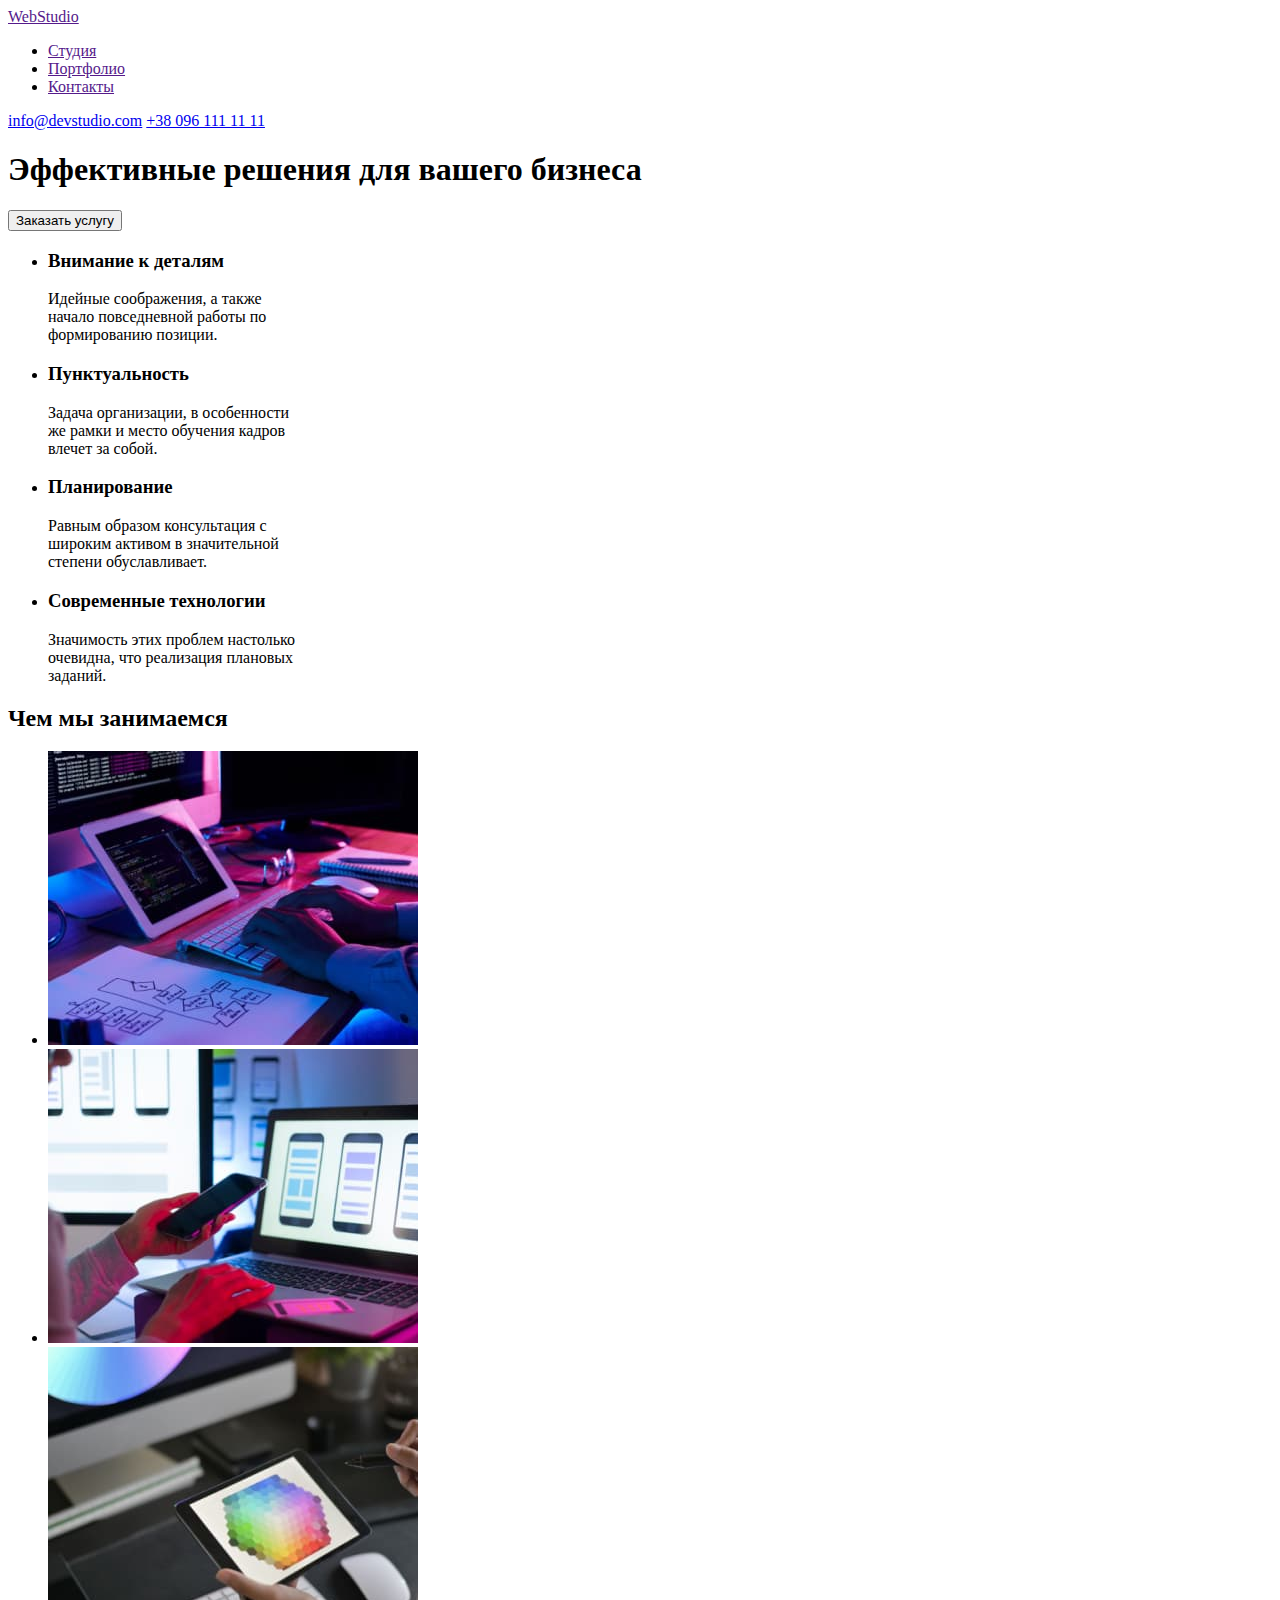
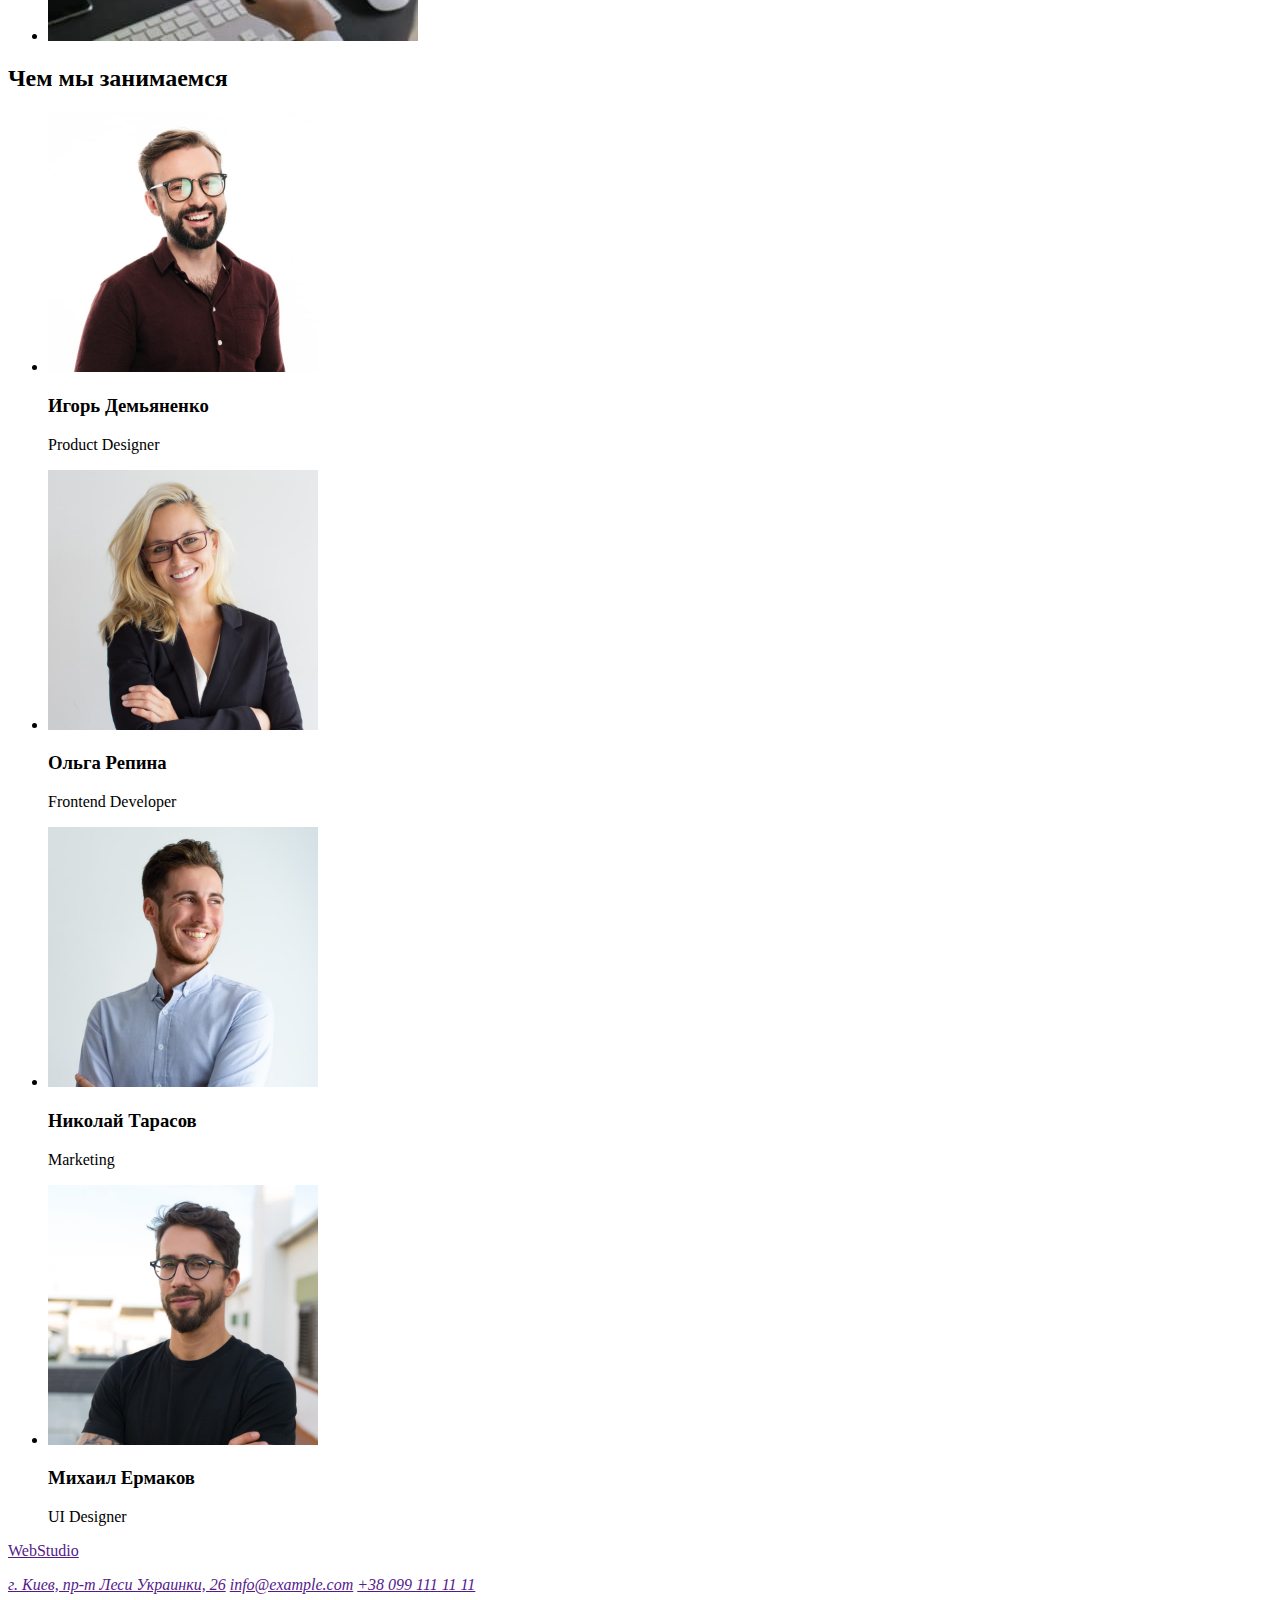
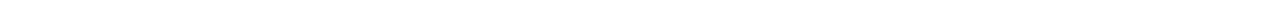
==== index.html @ ad3d78ef "Копіює всі файли із ДЗ №1" ====
<!DOCTYPE html>
<html lang="en">
  <head>
    <meta charset="UTF-8" />
    <meta http-equiv="X-UA-Compatible" content="IE=edge" />
    <meta name="viewport" content="width=device-width, initial-scale=1.0" />
    <title>Document</title>
  </head>
  <body>
    <header>
      <a href="">WebStudio</a>
      <nav>
        <ul>
          <li><a href="">Студия</a></li>
          <li><a href="">Портфолио</a></li>
          <li><a href="">Контакты</a></li>
        </ul>
      </nav>
      <a href="mailto:info@devstudio.com">info@devstudio.com</a>
      <a href="tel:+380961111111">+38 096 111 11 11</a>
    </header>
    <main>
      <section>
        <h1>Эффективные решения для вашего бизнеса</h1>
        <button type="button">Заказать услугу</button>
      </section>
      <section>
        <ul>
          <li>
            <h3>Внимание к деталям</h3>
            <p>
              Идейные соображения, а также <br />
              начало повседневной работы по <br />
              формированию позиции.
            </p>
          </li>
          <li>
            <h3>Пунктуальность</h3>
            <p>
              Задача организации, в особенности <br />
              же рамки и место обучения кадров <br />
              влечет за собой.
            </p>
          </li>
          <li>
            <h3>Планирование</h3>
            <p>
              Равным образом консультация с <br />
              широким активом в значительной <br />степени обуславливает.
            </p>
          </li>
          <li>
            <h3>Современные технологии</h3>
            <p>
              Значимость этих проблем настолько <br />
              очевидна, что реализация плановых <br />
              заданий.
            </p>
          </li>
        </ul>
      </section>
      <section>
        <h2>Чем мы занимаемся</h2>
        <ul>
          <li>
            <img
              src="./images/box1.jpg"
              alt="людина друкує текст на клавіатурі"
              width="370"
              height="294"
            />
          </li>
          <li>
            <img
              src="./images/box2.jpg"
              alt="людина тримає мобільний телефон в руках"
              width="370"
              height="294"
            />
          </li>
          <li>
            <img
              src="./images/box3.jpg"
              alt="людина тримає планшет в руках"
              width="370"
              height="294"
            />
          </li>
        </ul>
      </section>
      <section>
        <h2>Чем мы занимаемся</h2>
        <ul>
          <li>
            <img src="./images/igor_dem.jpg" alt="Фото Игорь Демьяненко" width="270" height="260" />
            <h3>Игорь Демьяненко</h3>
            <p>Product Designer</p>
          </li>
          <li>
            <img src="./images/olga_rep.jpg" alt="Фото Ольга Репина" width="270" height="260" />
            <h3>Ольга Репина</h3>
            <p>Frontend Developer</p>
          </li>
          <li>
            <img src="./images/nik_tar.jpg" alt="Фото Николай Тарасов" width="270" height="260" />
            <h3>Николай Тарасов</h3>
            <p>Marketing</p>
          </li>
          <li>
            <img src="./images/mih_yerm.jpg" alt="Фото Михаил Ермаков" width="270" height="260" />
            <h3>Михаил Ермаков</h3>
            <p>UI Designer</p>
          </li>
        </ul>
      </section>
    </main>
    <footer>
      <a href="">WebStudio</a>
      <address>
        <p>
          <a href="">г. Киев, пр-т Леси Украинки, 26</a>
          <a href="">info@example.com</a>
          <a href="">+38 099 111 11 11</a>
        </p>
      </address>
    </footer>
  </body>
</html>
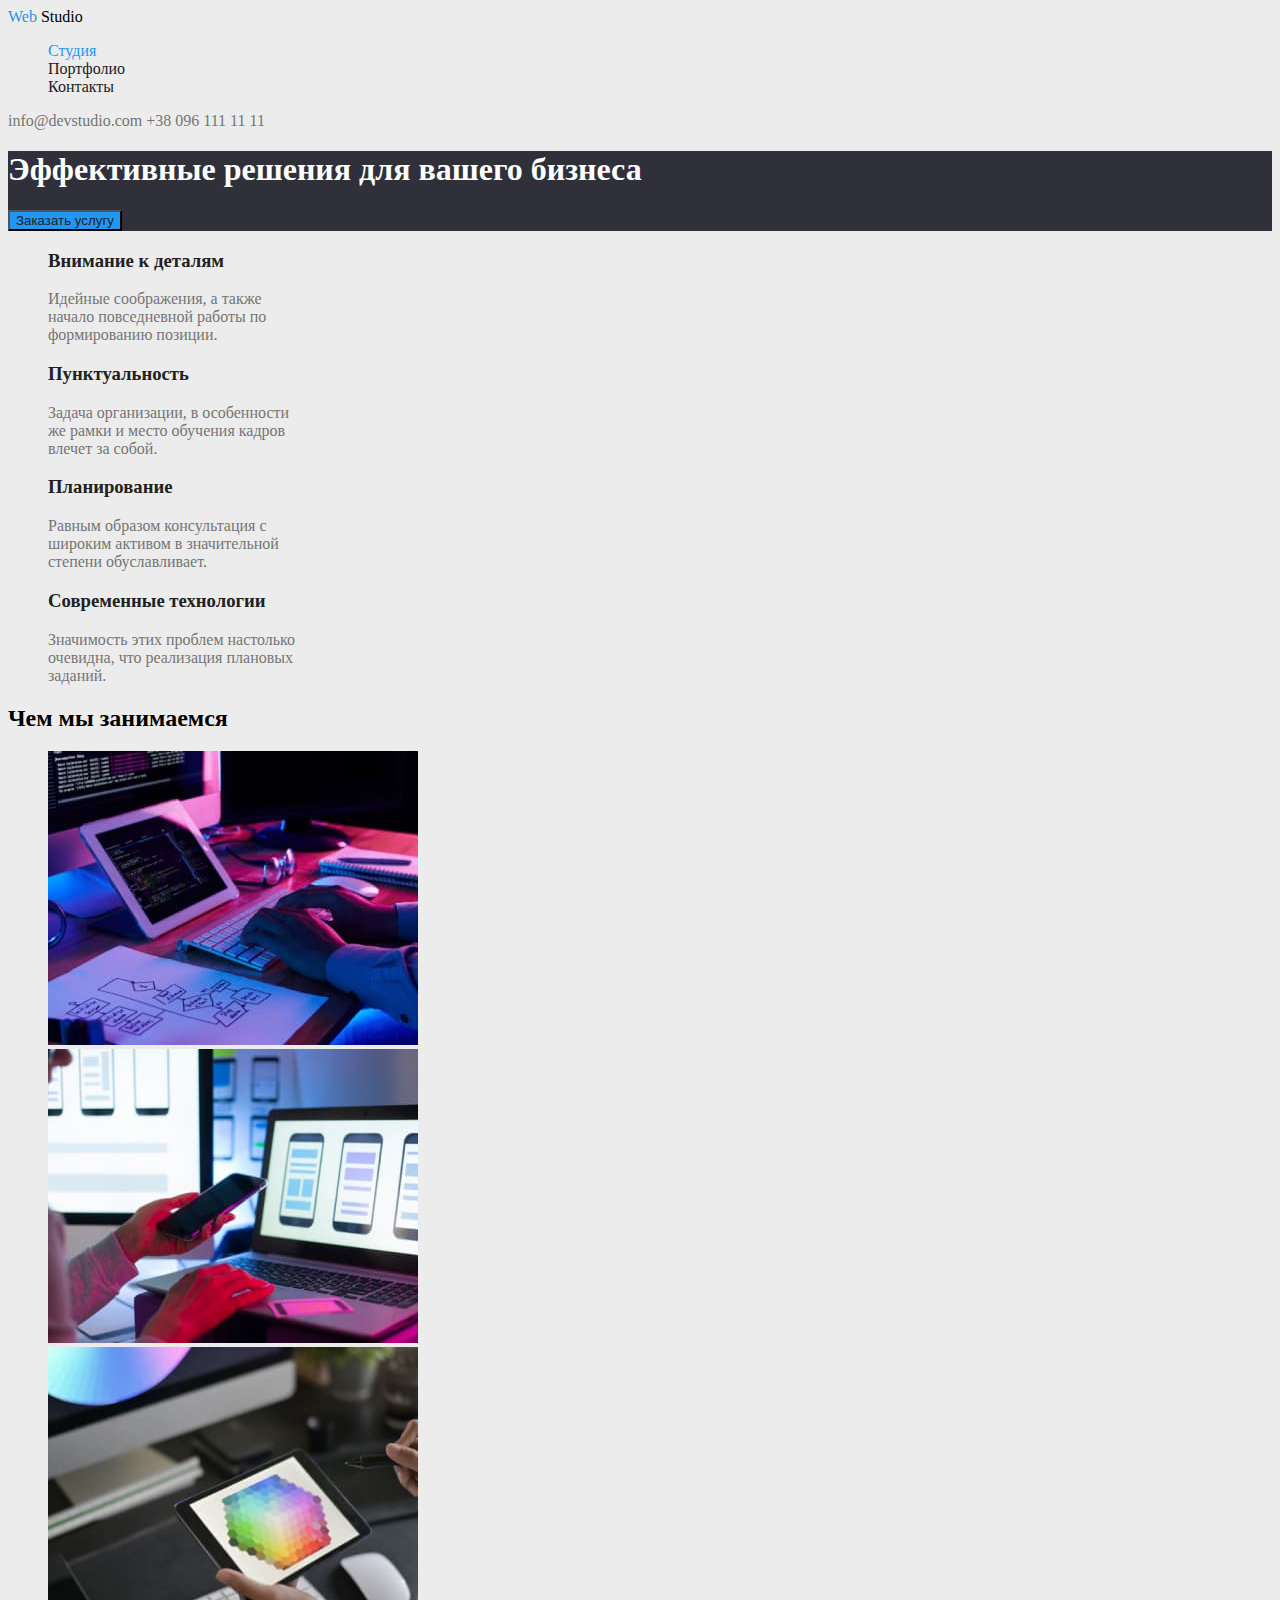
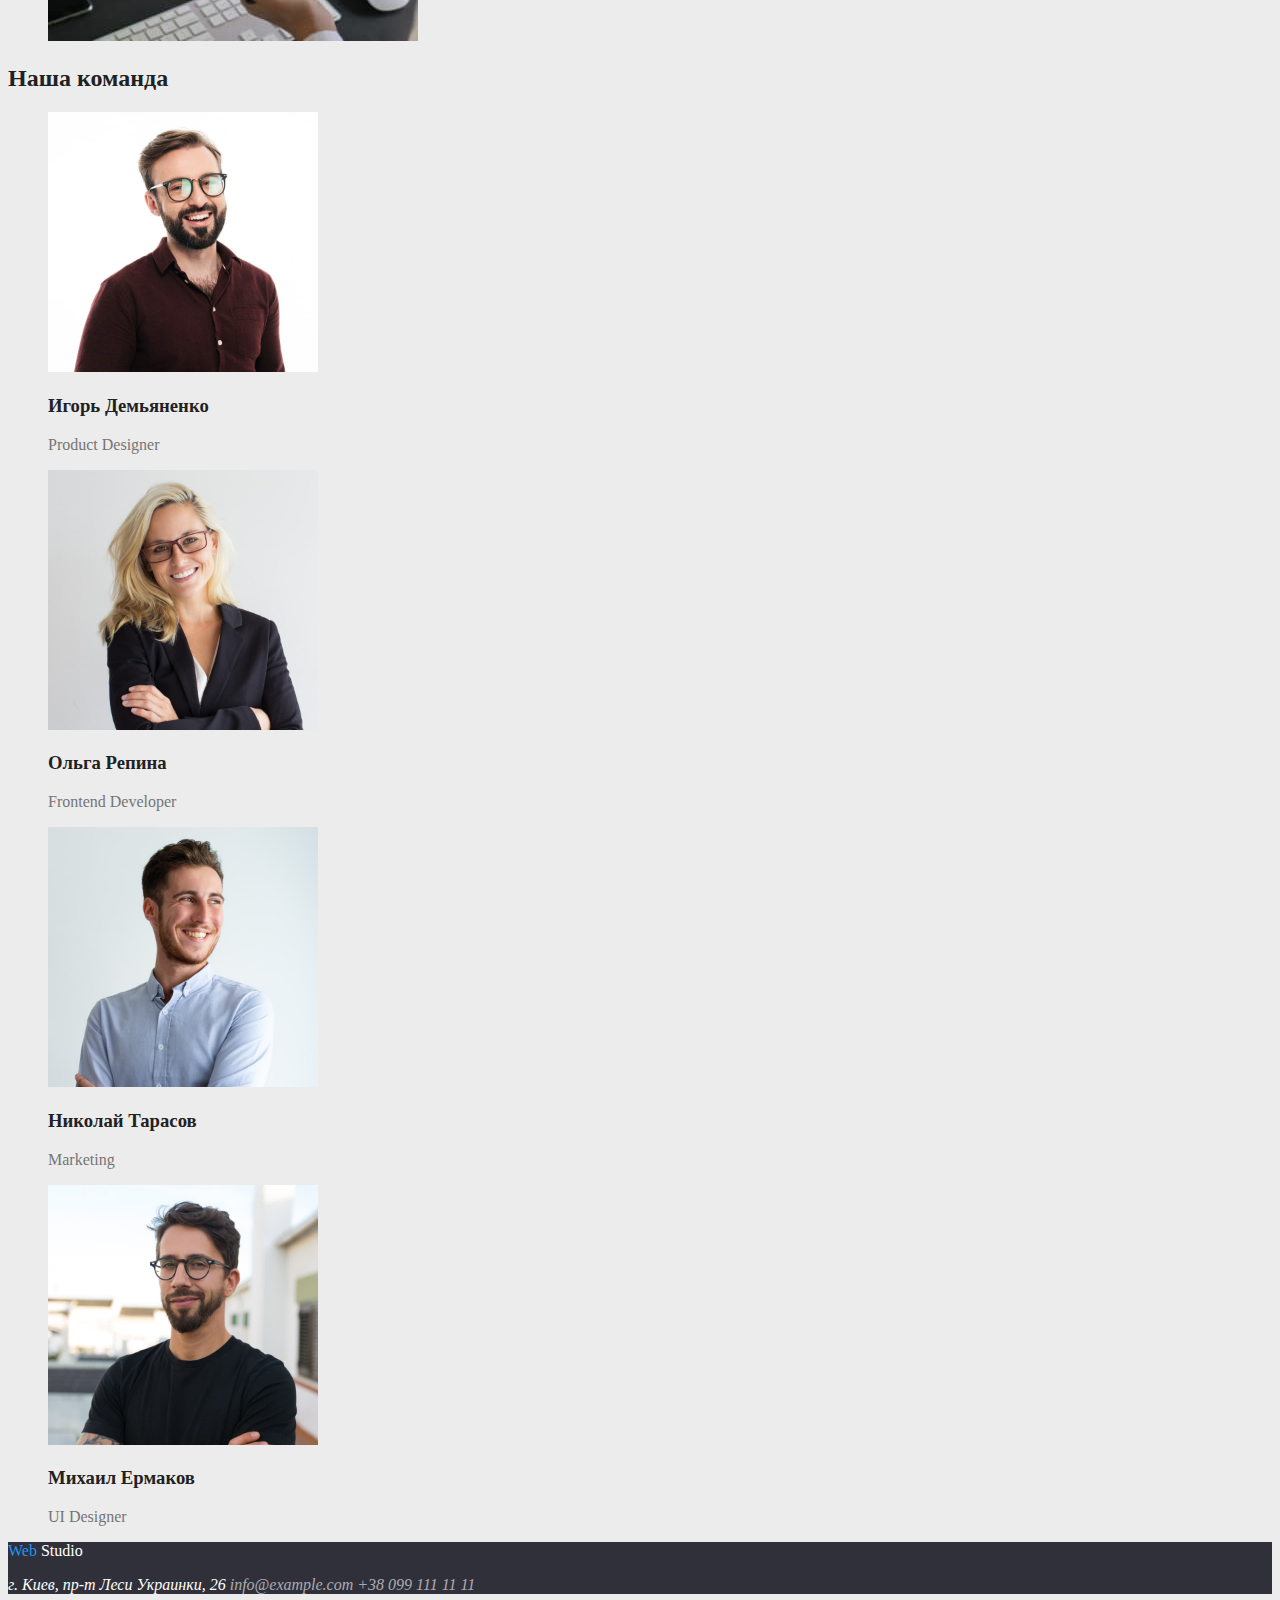
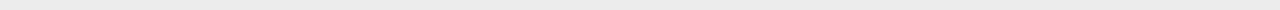
==== commit 21f00e5c: "ДЗ №2 частина 1" ====
--- a/index.html
+++ b/index.html
@@ -6,52 +6,55 @@
     <meta name="viewport" content="width=device-width, initial-scale=1.0" />
     <title>Document</title>
   </head>
+  <link rel="stylesheet" href="./css/style.css" />
   <body>
     <header>
-      <a href="">WebStudio</a>
+      <a href="" class="logo-header"> <span class="web">Web</span> Studio</a>
       <nav>
-        <ul>
-          <li><a href="">Студия</a></li>
-          <li><a href="">Портфолио</a></li>
-          <li><a href="">Контакты</a></li>
+        <ul class="site-nav list">
+          <li><a href="" class="link current">Студия</a></li>
+          <li><a href="./portfolio.html" class="link">Портфолио</a></li>
+          <li><a href="" class="link">Контакты</a></li>
         </ul>
       </nav>
-      <a href="mailto:info@devstudio.com">info@devstudio.com</a>
-      <a href="tel:+380961111111">+38 096 111 11 11</a>
+      <p class="main-addres">
+        <a href="mailto:info@devstudio.com" class="mail">info@devstudio.com</a>
+        <a href="tel:+380961111111" class="tel">+38 096 111 11 11</a>
+      </p>
     </header>
     <main>
-      <section>
-        <h1>Эффективные решения для вашего бизнеса</h1>
-        <button type="button">Заказать услугу</button>
+      <section class="hero">
+        <h1 class="title">Эффективные решения для вашего бизнеса</h1>
+        <button type="button" class="button studya">Заказать услугу</button>
       </section>
-      <section>
+      <section class="work-list">
         <ul>
           <li>
-            <h3>Внимание к деталям</h3>
-            <p>
+            <h3 class="title">Внимание к деталям</h3>
+            <p class="description">
               Идейные соображения, а также <br />
               начало повседневной работы по <br />
               формированию позиции.
             </p>
           </li>
           <li>
-            <h3>Пунктуальность</h3>
-            <p>
+            <h3 class="title">Пунктуальность</h3>
+            <p class="description">
               Задача организации, в особенности <br />
               же рамки и место обучения кадров <br />
               влечет за собой.
             </p>
           </li>
           <li>
-            <h3>Планирование</h3>
-            <p>
+            <h3 class="title">Планирование</h3>
+            <p class="description">
               Равным образом консультация с <br />
               широким активом в значительной <br />степени обуславливает.
             </p>
           </li>
           <li>
-            <h3>Современные технологии</h3>
-            <p>
+            <h3 class="title">Современные технологии</h3>
+            <p class="description">
               Значимость этих проблем настолько <br />
               очевидна, что реализация плановых <br />
               заданий.
@@ -59,8 +62,8 @@
           </li>
         </ul>
       </section>
-      <section>
-        <h2>Чем мы занимаемся</h2>
+      <section class="wedo">
+        <h2 class="wedo-list">Чем мы занимаемся</h2>
         <ul>
           <li>
             <img
@@ -88,39 +91,39 @@
           </li>
         </ul>
       </section>
-      <section>
-        <h2>Чем мы занимаемся</h2>
+      <section class="team">
+        <h2 class="title">Наша команда</h2>
         <ul>
           <li>
             <img src="./images/igor_dem.jpg" alt="Фото Игорь Демьяненко" width="270" height="260" />
-            <h3>Игорь Демьяненко</h3>
-            <p>Product Designer</p>
+            <h3 class="title">Игорь Демьяненко</h3>
+            <p class="description">Product Designer</p>
           </li>
           <li>
-            <img src="./images/olga_rep.jpg" alt="Фото Ольга Репина" width="270" height="260" />
-            <h3>Ольга Репина</h3>
-            <p>Frontend Developer</p>
+            <img src="/images/olga_rep.jpg" alt="Фото Ольга Репина" width="270" height="260" />
+            <h3 class="title">Ольга Репина</h3>
+            <p class="description">Frontend Developer</p>
           </li>
           <li>
             <img src="./images/nik_tar.jpg" alt="Фото Николай Тарасов" width="270" height="260" />
-            <h3>Николай Тарасов</h3>
-            <p>Marketing</p>
+            <h3 class="title">Николай Тарасов</h3>
+            <p class="description">Marketing</p>
           </li>
           <li>
             <img src="./images/mih_yerm.jpg" alt="Фото Михаил Ермаков" width="270" height="260" />
-            <h3>Михаил Ермаков</h3>
-            <p>UI Designer</p>
+            <h3 class="title">Михаил Ермаков</h3>
+            <p class="description">UI Designer</p>
           </li>
         </ul>
       </section>
     </main>
-    <footer>
-      <a href="">WebStudio</a>
+    <footer class="footer-main">
+      <a href="" class="logo"><span class="web">Web</span> Studio</a>
       <address>
-        <p>
-          <a href="">г. Киев, пр-т Леси Украинки, 26</a>
-          <a href="">info@example.com</a>
-          <a href="">+38 099 111 11 11</a>
+        <p class="footer">
+          <a href="" class="addres">г. Киев, пр-т Леси Украинки, 26</a>
+          <a href="" class="mail">info@example.com</a>
+          <a href="" class="tel">+38 099 111 11 11</a>
         </p>
       </address>
     </footer>
--- a/css/style.css
+++ b/css/style.css
@@ -0,0 +1,110 @@
+:root {
+  --main-color: #ececec;
+  --secondary-color: #212121;
+  --third-color: #2196f3;
+  --fourth-color: #757575;
+  --fifth-color: #ffffff;
+  --sixth-color: #000000;
+  --seventh-color: rgba(255, 255, 255, 0.6);
+  --eight-color: #f5f4fa;
+  --fill: #2f303a;
+}
+/* Головний колір сторінки */
+body {
+  background-color: var(--main-color);
+}
+/* Відключення символу списку  */
+ul {
+  list-style: none;
+}
+/* Ефект поточної сторінки */
+.site-nav .link.current {
+  color: var(--third-color);
+}
+/* Секція хедер */
+.logo-header {
+  color: var(--sixth-color);
+}
+.logo-header .web {
+  color: var(--third-color);
+}
+.site-nav .link {
+  color: var(--secondary-color);
+}
+.site-nav .link:hover,
+.site-nav .link:focus {
+  color: var(--third-color);
+}
+/* Стилізація фрагменту емейл и телефон */
+.main-addres .mail,
+.main-addres .tel {
+  color: var(--fourth-color);
+}
+/* Ефект ховера і фокуса в посилання на адреси (секції хедер і футер*/
+.main-addres .mail:hover,
+.main-addres .mail:focus,
+.main-addres .tel:hover,
+.main-addres .tel:focus,
+.footer .mail:hover,
+.footer .mail:focus,
+.footer .tel:hover,
+.footer .tel:focus {
+  color: var(--third-color);
+}
+/* Відключення підкреслення у посиланнях */
+a {
+  text-decoration: none;
+}
+/* Секція герой */
+.hero {
+  background-color: var(--fill);
+}
+.hero .title {
+  color: var(--fifth-color);
+}
+/* Кнопки*/
+.button {
+  color: var(--sixth-color);
+  background-color: var(--fifth-color);
+}
+.button.studya {
+  background-color: var(--third-color);
+  color: var(--secondary-color);
+}
+.button.portfolio {
+  background-color: var(--eight-color);
+  color: var(--secondary-color);
+}
+.button.portfolio:hover {
+  background-color: var(--third-color);
+  color: var(--fifth-color);
+}
+
+/* Секції "Особливості", "Чем мы занимаемся", "Наша команда"*/
+.work-list .title,
+.we-do,
+.team .title,
+.all-list .title {
+  color: var(--secondary-color);
+}
+.work-list .description,
+.team .description,
+.all-list .description {
+  color: var(--fourth-color);
+}
+/* Футер */
+.footer-main .web {
+  color: var(--third-color);
+}
+
+.footer-main .logo,
+.footer .addres {
+  color: var(--fifth-color);
+}
+.footer .mail,
+.footer .tel {
+  color: var(--seventh-color);
+}
+.footer-main {
+  background-color: var(--fill);
+}
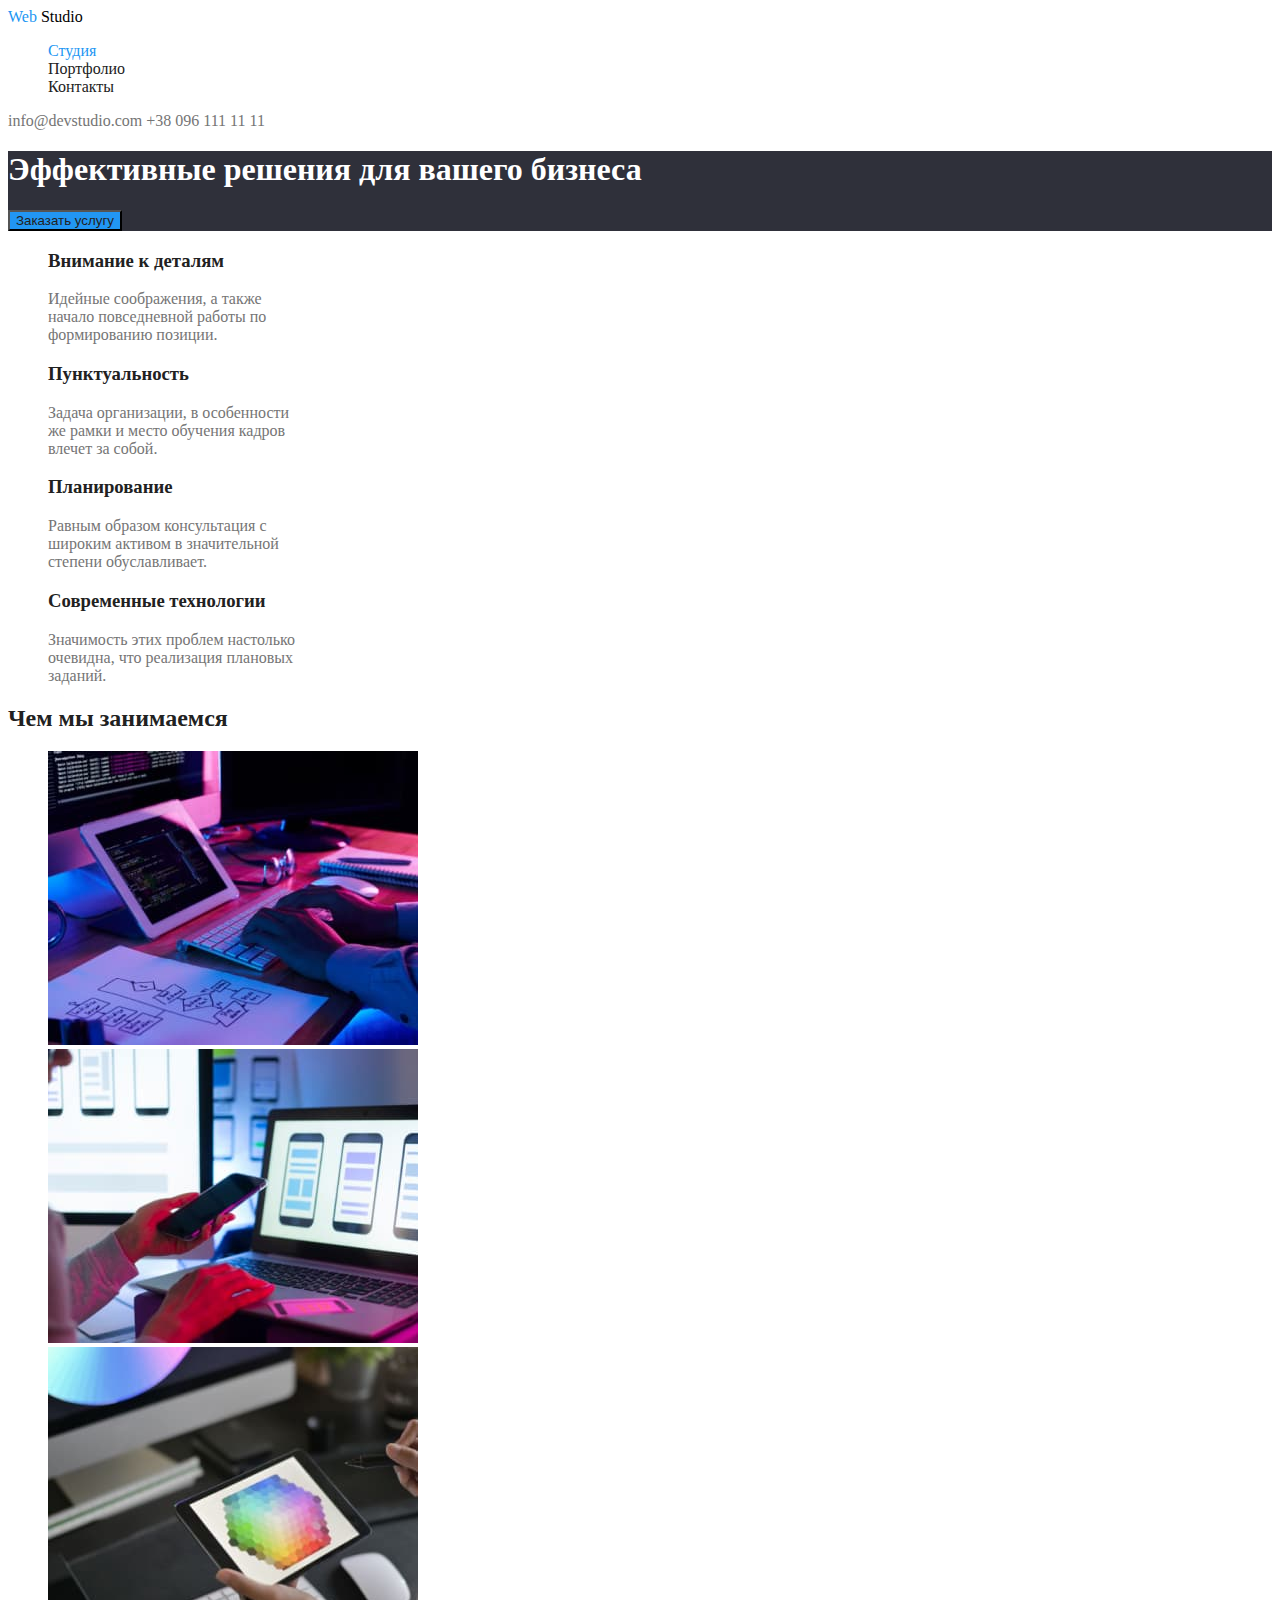
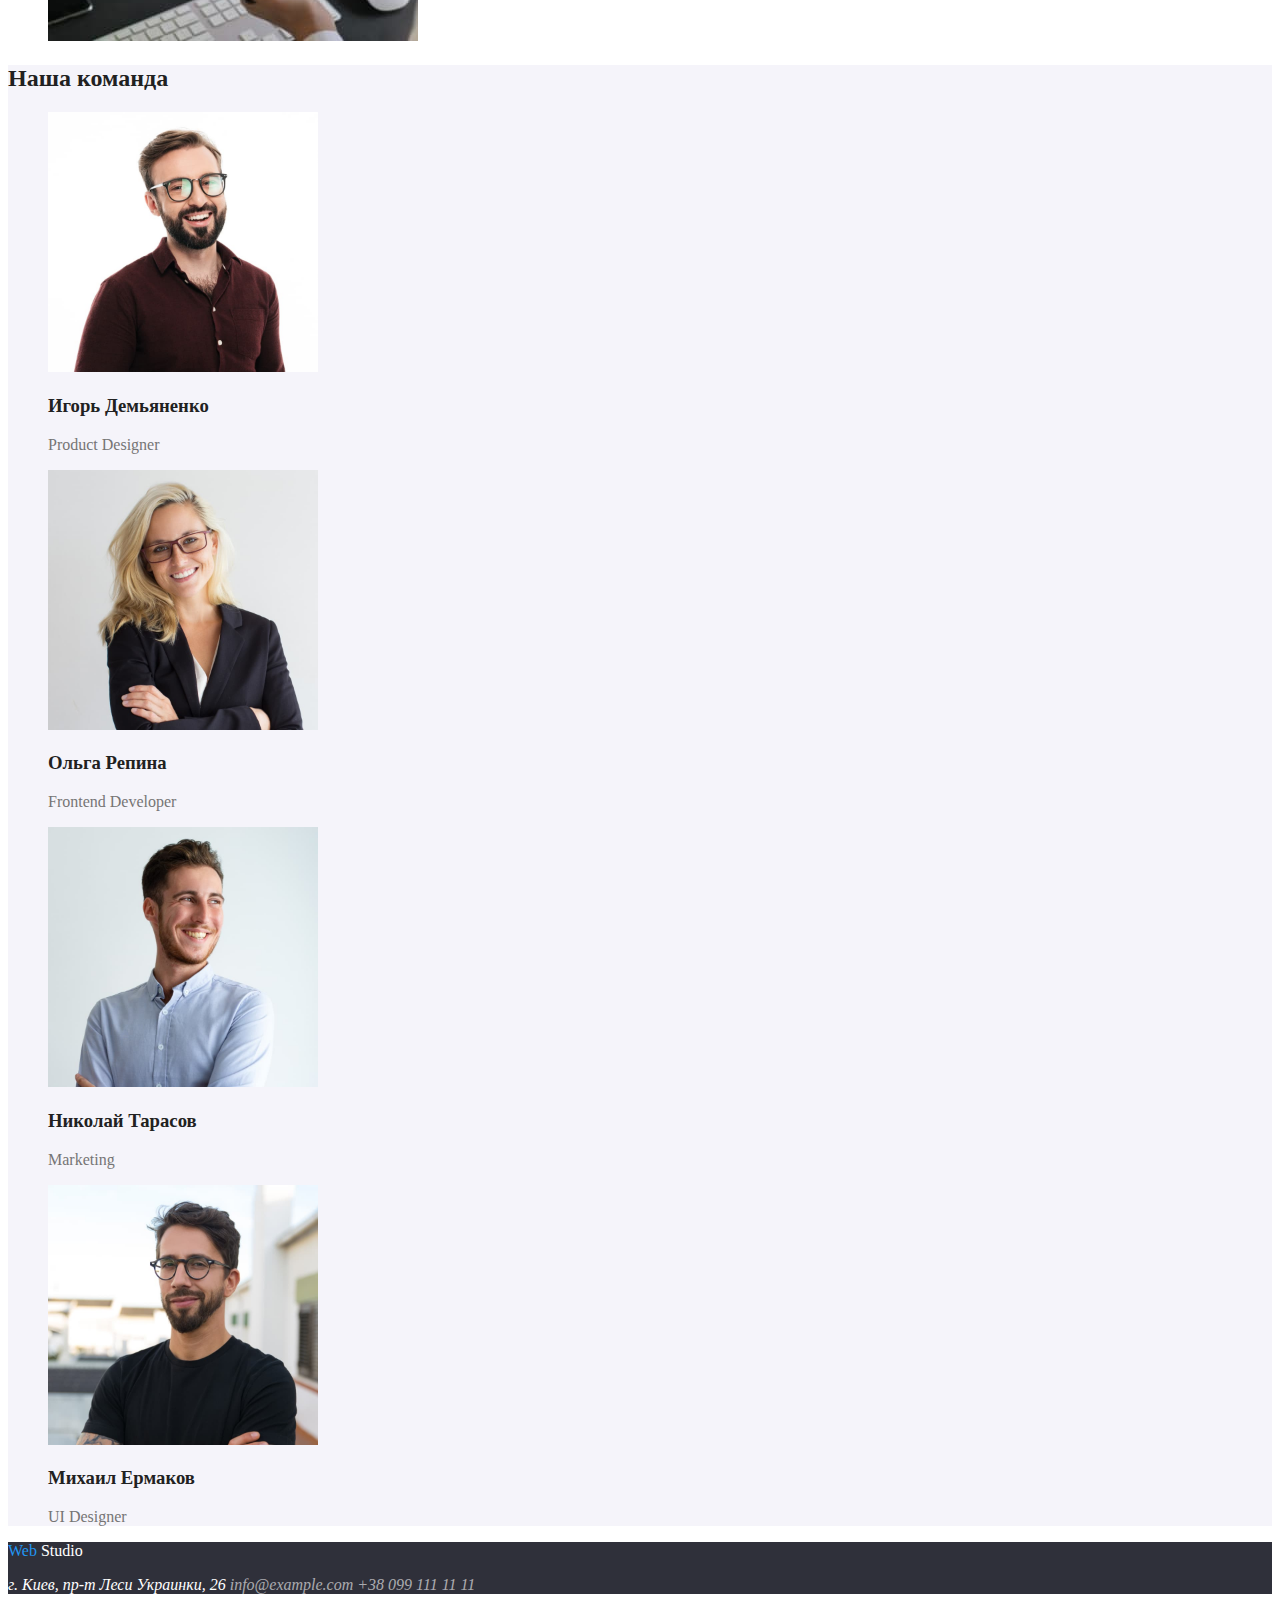
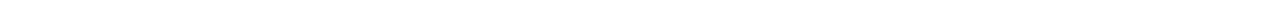
==== commit 56392139: "Фіксить найменування змінних та розподіл кольору на сторінках" ====
--- a/index.html
+++ b/index.html
@@ -5,11 +5,11 @@
     <meta http-equiv="X-UA-Compatible" content="IE=edge" />
     <meta name="viewport" content="width=device-width, initial-scale=1.0" />
     <title>Document</title>
+    <link rel="stylesheet" href="./css/style.css" />
   </head>
-  <link rel="stylesheet" href="./css/style.css" />
   <body>
-    <header>
-      <a href="" class="logo-header"> <span class="web">Web</span> Studio</a>
+    <header class="header-section">
+      <a href="" class="logo"> <span class="web">Web</span> Studio</a>
       <nav>
         <ul class="site-nav list">
           <li><a href="" class="link current">Студия</a></li>
@@ -62,8 +62,8 @@
           </li>
         </ul>
       </section>
-      <section class="wedo">
-        <h2 class="wedo-list">Чем мы занимаемся</h2>
+      <section class="activity-section">
+        <h2>Чем мы занимаемся</h2>
         <ul>
           <li>
             <img
@@ -91,7 +91,7 @@
           </li>
         </ul>
       </section>
-      <section class="team">
+      <section class="team-section">
         <h2 class="title">Наша команда</h2>
         <ul>
           <li>
@@ -100,7 +100,7 @@
             <p class="description">Product Designer</p>
           </li>
           <li>
-            <img src="/images/olga_rep.jpg" alt="Фото Ольга Репина" width="270" height="260" />
+            <img src="./images/olga_rep.jpg" alt="Фото Ольга Репина" width="270" height="260" />
             <h3 class="title">Ольга Репина</h3>
             <p class="description">Frontend Developer</p>
           </li>
--- a/css/style.css
+++ b/css/style.css
@@ -1,17 +1,21 @@
 :root {
-  --main-color: #ececec;
+  /* --first-color: #ececec; */
+  --main-color: #ffffff;
   --secondary-color: #212121;
   --third-color: #2196f3;
   --fourth-color: #757575;
-  --fifth-color: #ffffff;
-  --sixth-color: #000000;
-  --seventh-color: rgba(255, 255, 255, 0.6);
-  --eight-color: #f5f4fa;
+  --fifth-color: #000000;
+  --sixth-color: rgba(255, 255, 255, 0.6);
+  --seventh-color: #f5f4fa;
   --fill: #2f303a;
 }
-/* Головний колір сторінки */
+/* Головний фон сторінки */
 body {
   background-color: var(--main-color);
+}
+/* Фон секції "Наша команда" */
+.team-section {
+  background-color: var(--seventh-color);
 }
 /* Відключення символу списку  */
 ul {
@@ -22,10 +26,10 @@
   color: var(--third-color);
 }
 /* Секція хедер */
-.logo-header {
-  color: var(--sixth-color);
+.header-section .logo {
+  color: var(--fifth-color);
 }
-.logo-header .web {
+.header-section .web {
   color: var(--third-color);
 }
 .site-nav .link {
@@ -60,11 +64,12 @@
   background-color: var(--fill);
 }
 .hero .title {
-  color: var(--fifth-color);
+  color: var(--main-color);
 }
+
 /* Кнопки*/
 .button {
-  color: var(--sixth-color);
+  color: var(--fifth-color);
   background-color: var(--fifth-color);
 }
 .button.studya {
@@ -72,7 +77,7 @@
   color: var(--secondary-color);
 }
 .button.portfolio {
-  background-color: var(--eight-color);
+  background-color: var(--seventh-color);
   color: var(--secondary-color);
 }
 .button.portfolio:hover {
@@ -82,28 +87,27 @@
 
 /* Секції "Особливості", "Чем мы занимаемся", "Наша команда"*/
 .work-list .title,
-.we-do,
-.team .title,
-.all-list .title {
+.activity-section,
+.team-section .title,
+.portfolio-section .title {
   color: var(--secondary-color);
 }
 .work-list .description,
-.team .description,
-.all-list .description {
+.team-section .description,
+.portfolio-section .description {
   color: var(--fourth-color);
 }
 /* Футер */
 .footer-main .web {
   color: var(--third-color);
 }
-
 .footer-main .logo,
 .footer .addres {
-  color: var(--fifth-color);
+  color: var(--main-color);
 }
 .footer .mail,
 .footer .tel {
-  color: var(--seventh-color);
+  color: var(--sixth-color);
 }
 .footer-main {
   background-color: var(--fill);
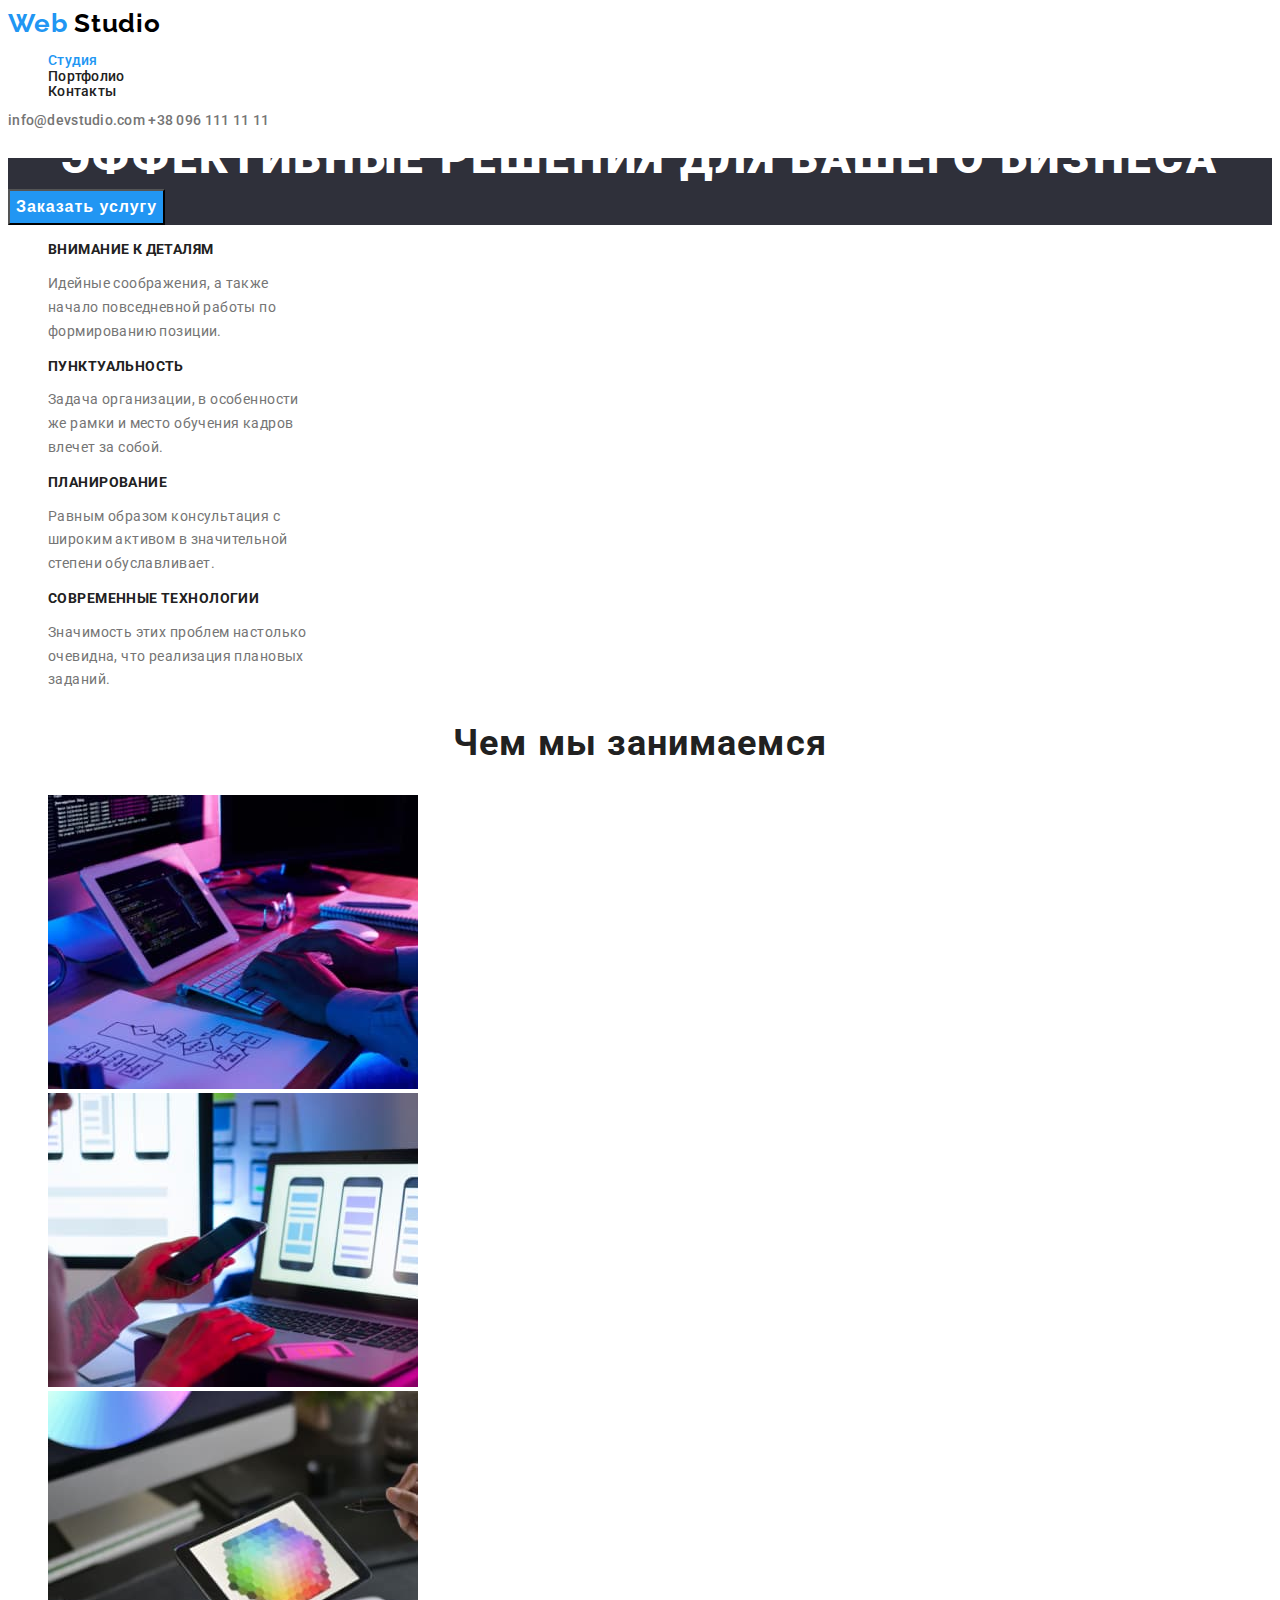
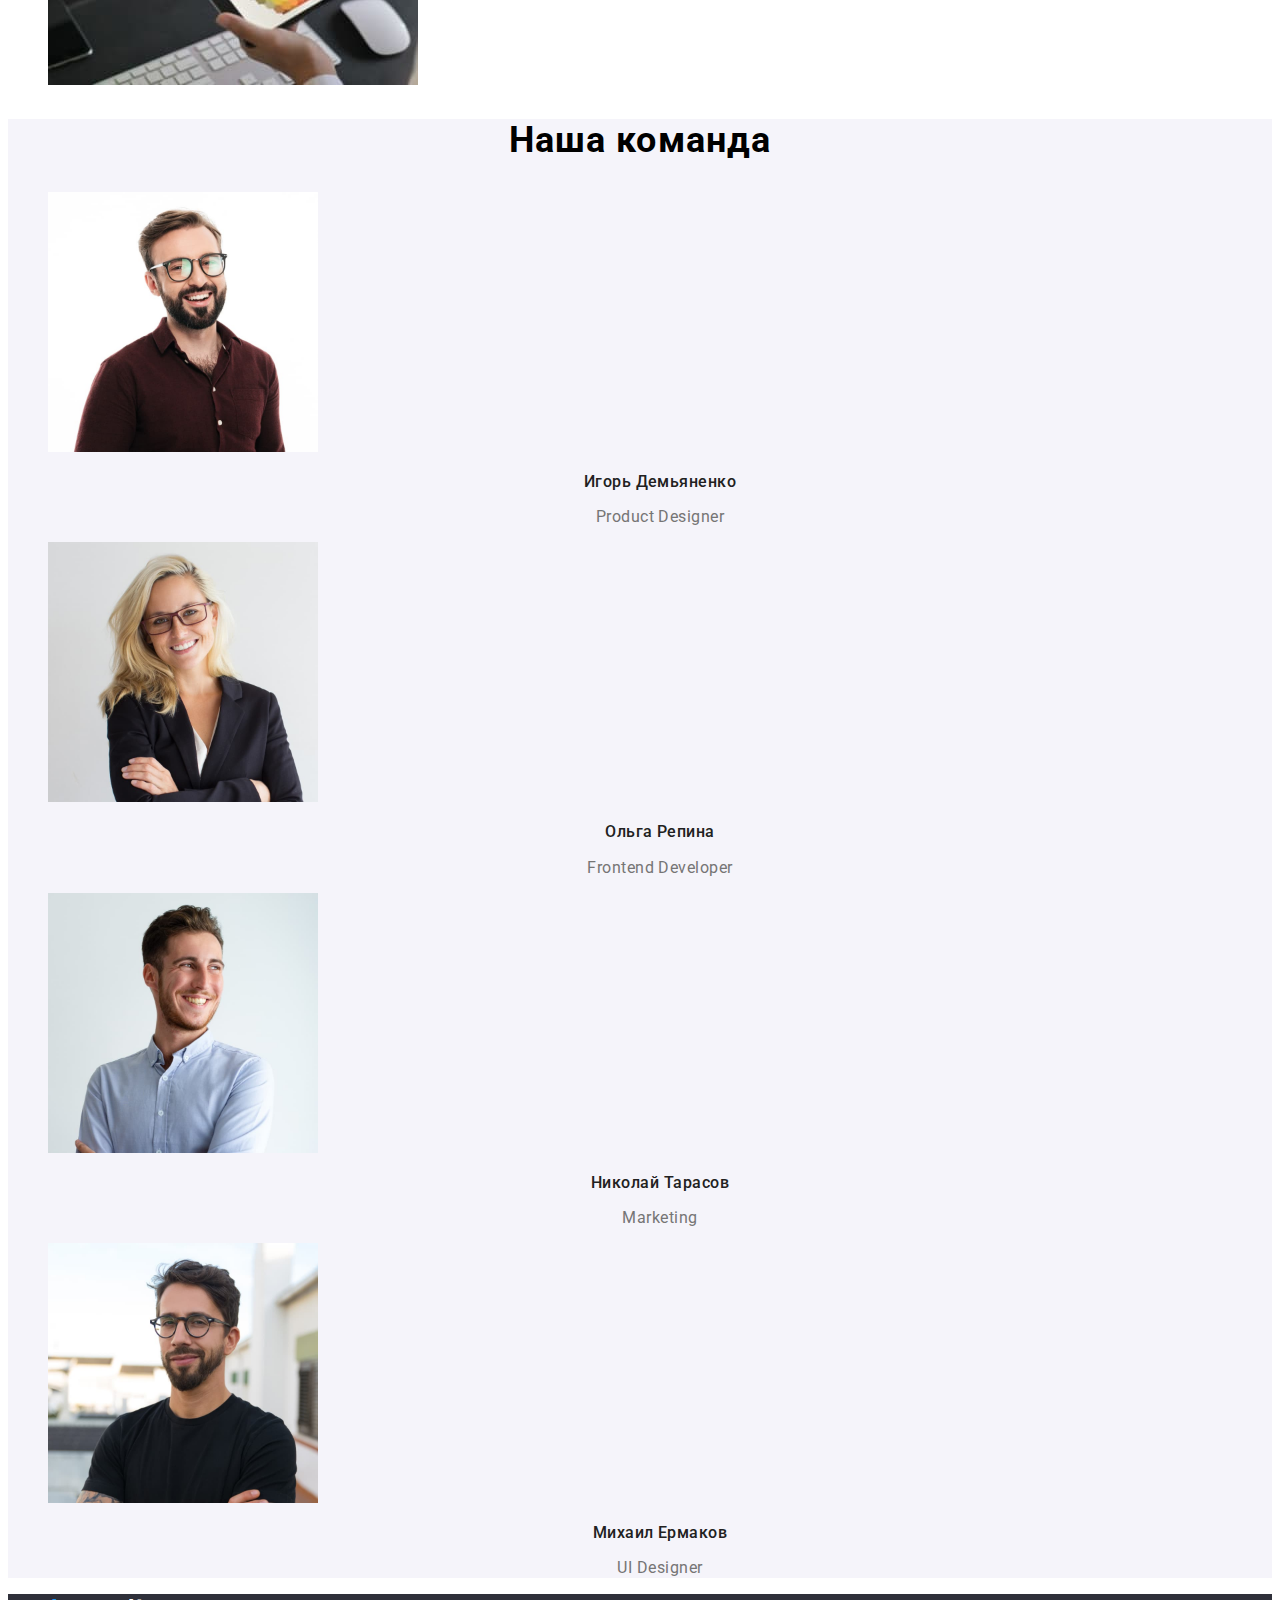
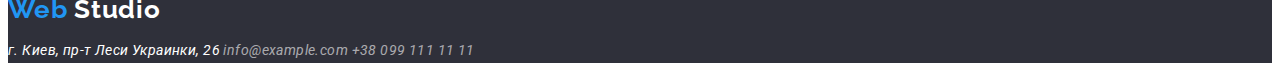
==== commit 7951611d: "Доповнює форматування тексту" ====
--- a/index.html
+++ b/index.html
@@ -5,8 +5,21 @@
     <meta http-equiv="X-UA-Compatible" content="IE=edge" />
     <meta name="viewport" content="width=device-width, initial-scale=1.0" />
     <title>Document</title>
+    <link rel="preconnect" href="https://fonts.googleapis.com" />
+    <link rel="preconnect" href="https://fonts.gstatic.com" crossorigin />
+    <link
+      href="https://fonts.googleapis.com/css2?family=Raleway:wght@700&family=Roboto:wght@400;500;700;900&display=swap"
+      rel="stylesheet"
+    />
     <link rel="stylesheet" href="./css/style.css" />
   </head>
+  <link
+    rel="stylesheet"
+    href="https://cdnjs.cloudflare.com/ajax/libs/modern-normalize/1.1.0/modern-normalize.min.css"
+    integrity="sha512-wpPYUAdjBVSE4KJnH1VR1HeZfpl1ub8YT/NKx4PuQ5NmX2tKuGu6U/JRp5y+Y8XG2tV+wKQpNHVUX03MfMFn9Q=="
+    crossorigin="anonymous"
+    referrerpolicy="no-referrer"
+  />
   <body>
     <header class="header-section">
       <a href="" class="logo"> <span class="web">Web</span> Studio</a>
@@ -63,7 +76,7 @@
         </ul>
       </section>
       <section class="activity-section">
-        <h2>Чем мы занимаемся</h2>
+        <h2 class="title">Чем мы занимаемся</h2>
         <ul>
           <li>
             <img
@@ -92,7 +105,7 @@
         </ul>
       </section>
       <section class="team-section">
-        <h2 class="title">Наша команда</h2>
+        <h2 class="name">Наша команда</h2>
         <ul>
           <li>
             <img src="./images/igor_dem.jpg" alt="Фото Игорь Демьяненко" width="270" height="260" />
--- a/css/style.css
+++ b/css/style.css
@@ -12,6 +12,7 @@
 /* Головний фон сторінки */
 body {
   background-color: var(--main-color);
+  font-family: Roboto, sans-serif;
 }
 /* Фон секції "Наша команда" */
 .team-section {
@@ -25,9 +26,22 @@
 .site-nav .link.current {
   color: var(--third-color);
 }
+/* Форматування тексту в хедері */
+.site-nav,
+.main-addres {
+  font-weight: 500;
+  font-size: 14px;
+  line-height: 1.1;
+  letter-spacing: 0.02em;
+}
 /* Секція хедер */
 .header-section .logo {
   color: var(--fifth-color);
+  font-family: Raleway;
+  font-weight: bold;
+  font-size: 26px;
+  line-height: 1.2;
+  letter-spacing: 0.03em;
 }
 .header-section .web {
   color: var(--third-color);
@@ -44,6 +58,7 @@
 .main-addres .tel {
   color: var(--fourth-color);
 }
+
 /* Ефект ховера і фокуса в посилання на адреси (секції хедер і футер*/
 .main-addres .mail:hover,
 .main-addres .mail:focus,
@@ -65,27 +80,75 @@
 }
 .hero .title {
   color: var(--main-color);
+  font-weight: 900;
+  font-size: 44px;
+  line-height: 1.4px;
+  text-align: center;
+  letter-spacing: 0.06em;
+  text-transform: uppercase;
 }
 
 /* Кнопки*/
 .button {
   color: var(--fifth-color);
   background-color: var(--fifth-color);
-}
+  cursor: pointer;
+}
+
 .button.studya {
   background-color: var(--third-color);
-  color: var(--secondary-color);
+  color: var(--main-color);
+  font-weight: 700;
+  font-size: 16px;
+  line-height: 1.9;
+  text-align: center;
+  letter-spacing: 0.06em;
 }
 .button.portfolio {
   background-color: var(--seventh-color);
   color: var(--secondary-color);
-}
-.button.portfolio:hover {
+  font-weight: 500;
+  font-size: 16px;
+  line-height: 1.6;
+  text-align: center;
+  letter-spacing: 0.03em;
+}
+.button.portfolio:hover,
+.button.portfolio:focus {
   background-color: var(--third-color);
-  color: var(--fifth-color);
+  color: var(--main-color);
 }
 
 /* Секції "Особливості", "Чем мы занимаемся", "Наша команда"*/
+.work-list .title {
+  font-weight: 700;
+  font-size: 14px;
+  line-height: 1.2;
+  letter-spacing: 0.03em;
+  text-transform: uppercase;
+}
+.activity-section .title,
+.team-section .name {
+  font-weight: 700;
+  font-size: 36px;
+  line-height: 1.2;
+  text-align: center;
+  letter-spacing: 0.03em;
+}
+.team-section .title {
+  font-weight: 500;
+  font-size: 16px;
+  line-height: 1.2;
+  text-align: center;
+  letter-spacing: 0.03em;
+}
+.team-section .description {
+  font-weight: 400;
+  font-size: 16px;
+  line-height: 1.2;
+  text-align: center;
+  letter-spacing: 0.03em;
+}
 .work-list .title,
 .activity-section,
 .team-section .title,
@@ -93,13 +156,40 @@
   color: var(--secondary-color);
 }
 .work-list .description,
+.footer {
+  font-weight: 400;
+  font-size: 14px;
+  line-height: 1.7;
+  letter-spacing: 0.03em;
+}
+.work-list .description,
 .team-section .description,
 .portfolio-section .description {
   color: var(--fourth-color);
 }
+.portfolio-section .title {
+  font-weight: 700;
+  font-size: 18px;
+  line-height: 2;
+  letter-spacing: 0.06em;
+}
+.portfolio-section .description {
+  font-weight: 400;
+  font-size: 16px;
+  line-height: 1.9;
+  letter-spacing: 0.03em;
+}
+
 /* Футер */
 .footer-main .web {
   color: var(--third-color);
+}
+.footer-main .logo {
+  font-family: Raleway;
+  font-weight: bold;
+  font-size: 26px;
+  line-height: 1.2;
+  letter-spacing: 0.03em;
 }
 .footer-main .logo,
 .footer .addres {
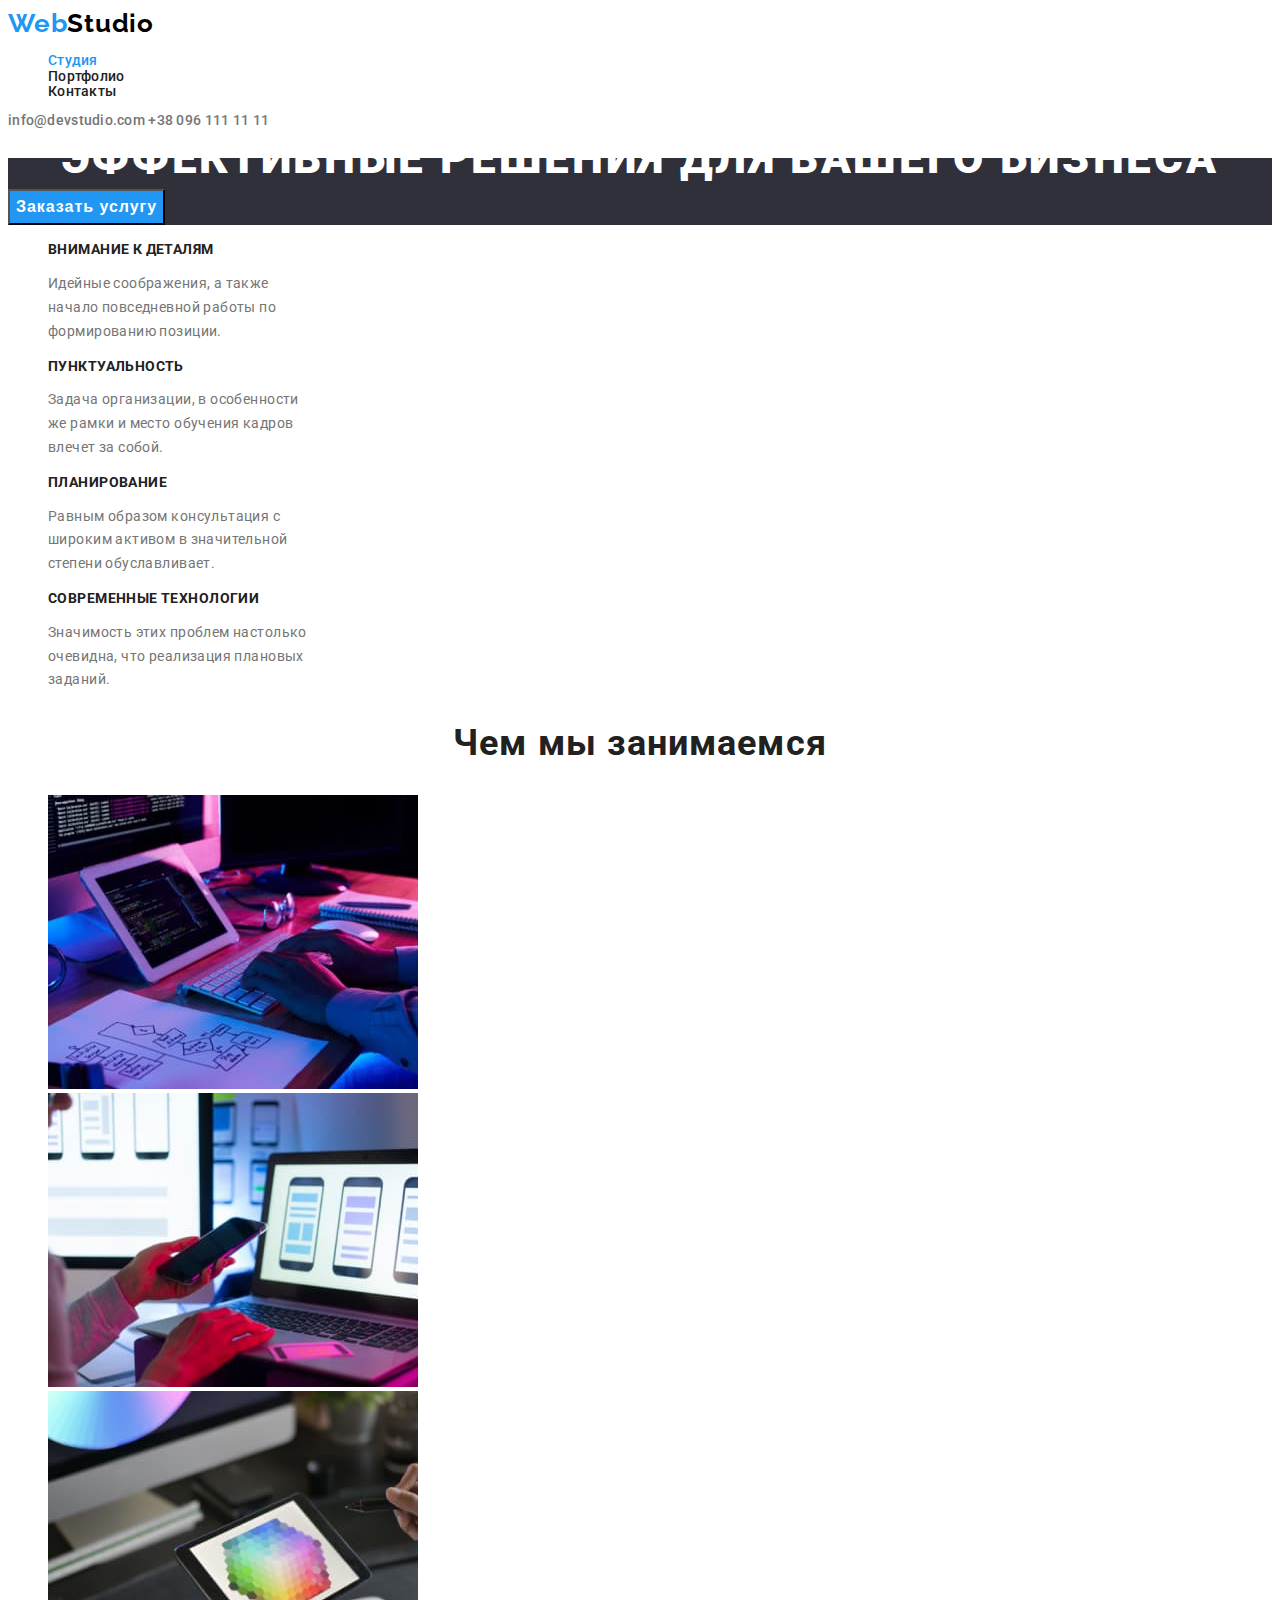
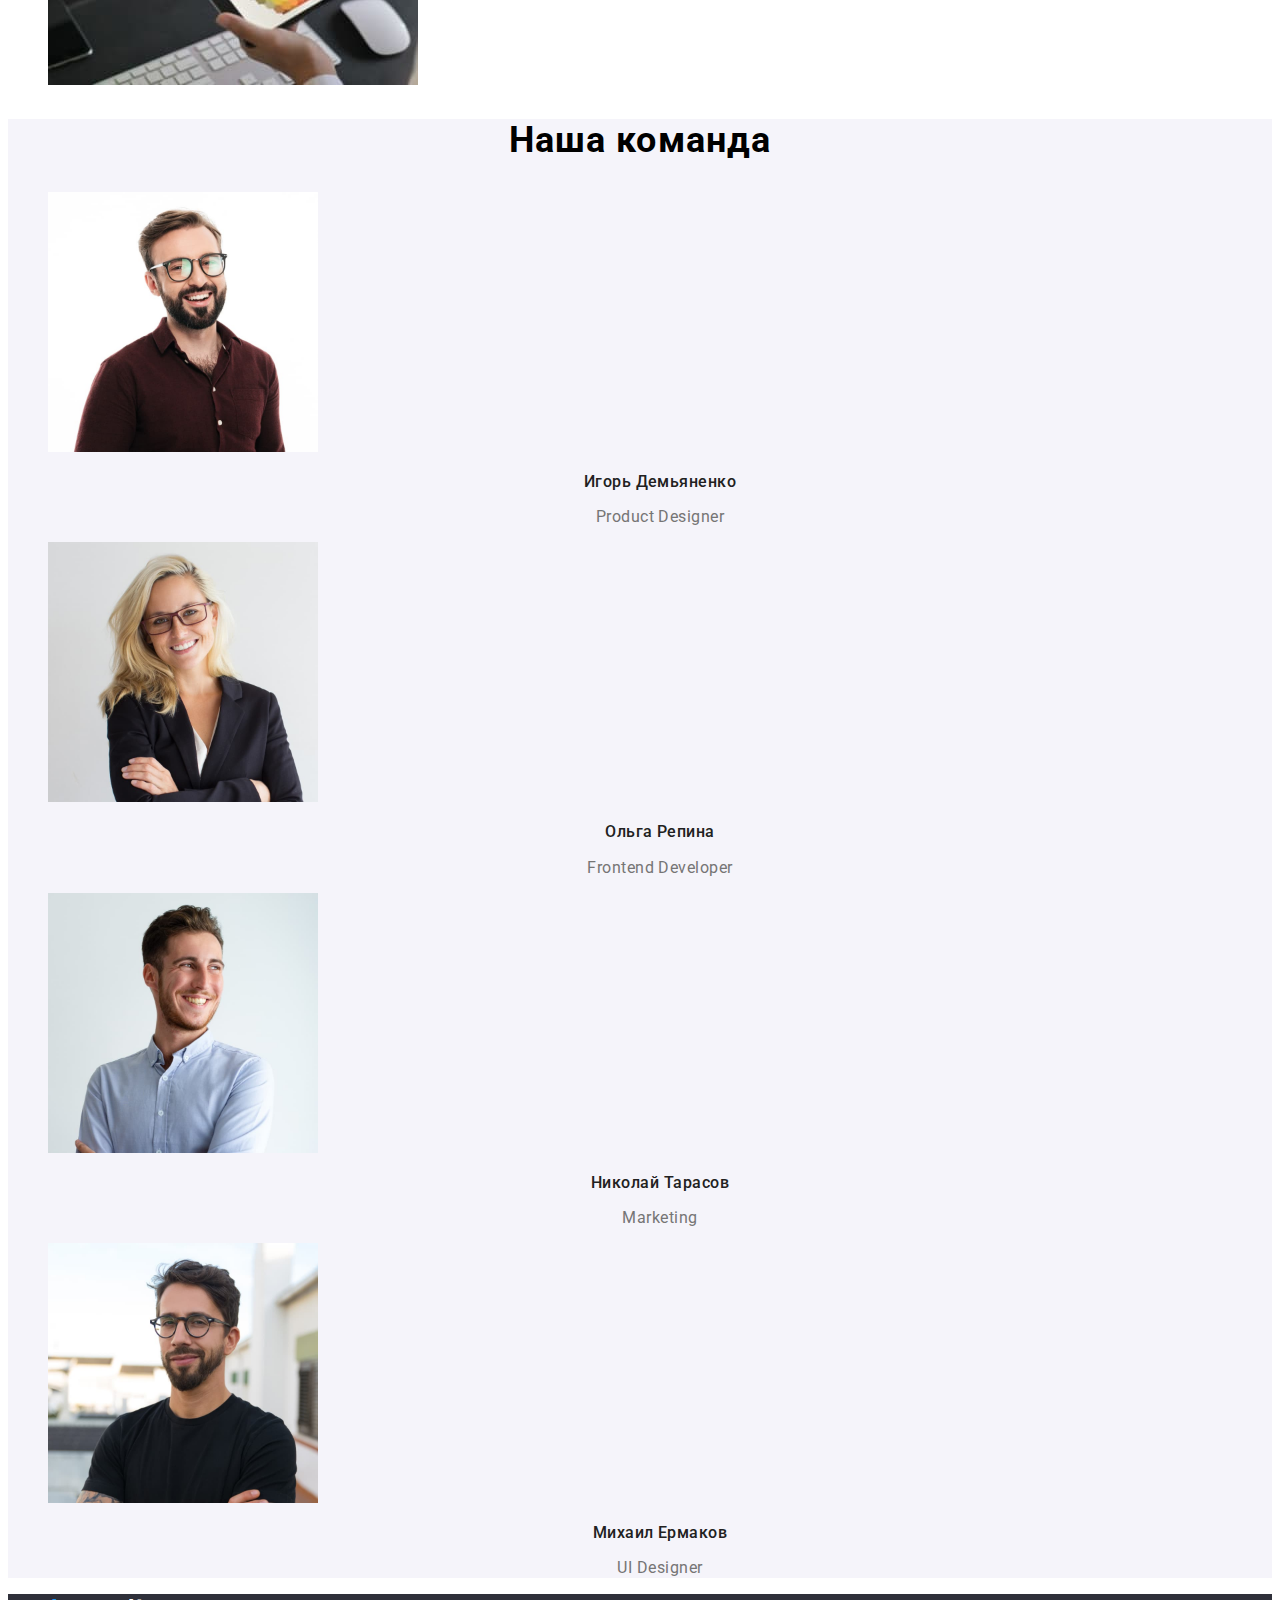
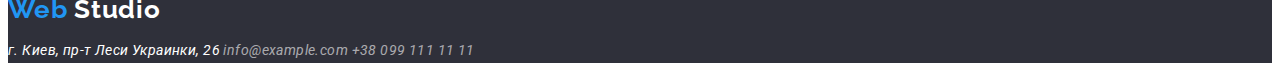
==== commit c6d765b5: "Переміщає посилання на  modern-normalize" ====
--- a/index.html
+++ b/index.html
@@ -1,6 +1,13 @@
 <!DOCTYPE html>
 <html lang="en">
   <head>
+    <link
+      rel="stylesheet"
+      href="https://cdnjs.cloudflare.com/ajax/libs/modern-normalize/1.1.0/modern-normalize.min.css"
+      integrity="sha512-wpPYUAdjBVSE4KJnH1VR1HeZfpl1ub8YT/NKx4PuQ5NmX2tKuGu6U/JRp5y+Y8XG2tV+wKQpNHVUX03MfMFn9Q=="
+      crossorigin="anonymous"
+      referrerpolicy="no-referrer"
+    />
     <meta charset="UTF-8" />
     <meta http-equiv="X-UA-Compatible" content="IE=edge" />
     <meta name="viewport" content="width=device-width, initial-scale=1.0" />
@@ -13,16 +20,10 @@
     />
     <link rel="stylesheet" href="./css/style.css" />
   </head>
-  <link
-    rel="stylesheet"
-    href="https://cdnjs.cloudflare.com/ajax/libs/modern-normalize/1.1.0/modern-normalize.min.css"
-    integrity="sha512-wpPYUAdjBVSE4KJnH1VR1HeZfpl1ub8YT/NKx4PuQ5NmX2tKuGu6U/JRp5y+Y8XG2tV+wKQpNHVUX03MfMFn9Q=="
-    crossorigin="anonymous"
-    referrerpolicy="no-referrer"
-  />
+
   <body>
     <header class="header-section">
-      <a href="" class="logo"> <span class="web">Web</span> Studio</a>
+      <a href="" class="logo"> <span class="web">Web</span>Studio</a>
       <nav>
         <ul class="site-nav list">
           <li><a href="" class="link current">Студия</a></li>
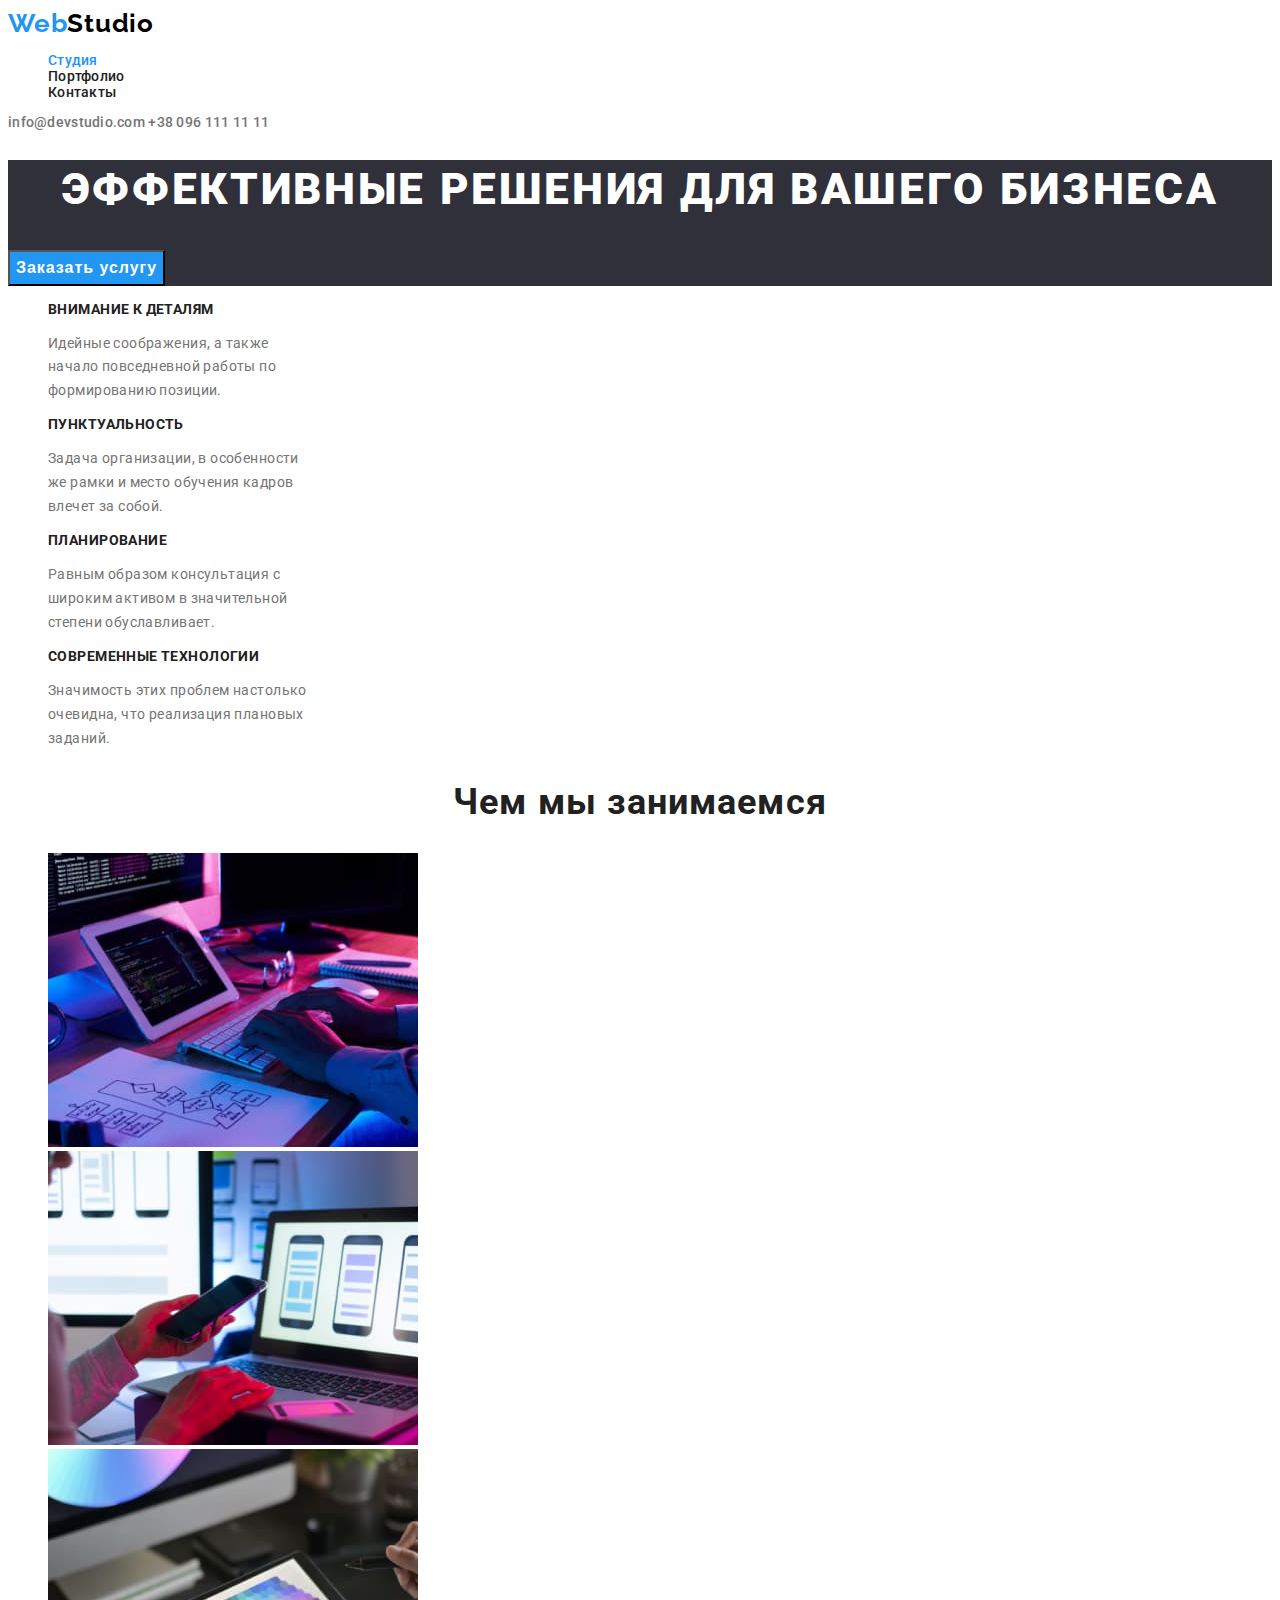
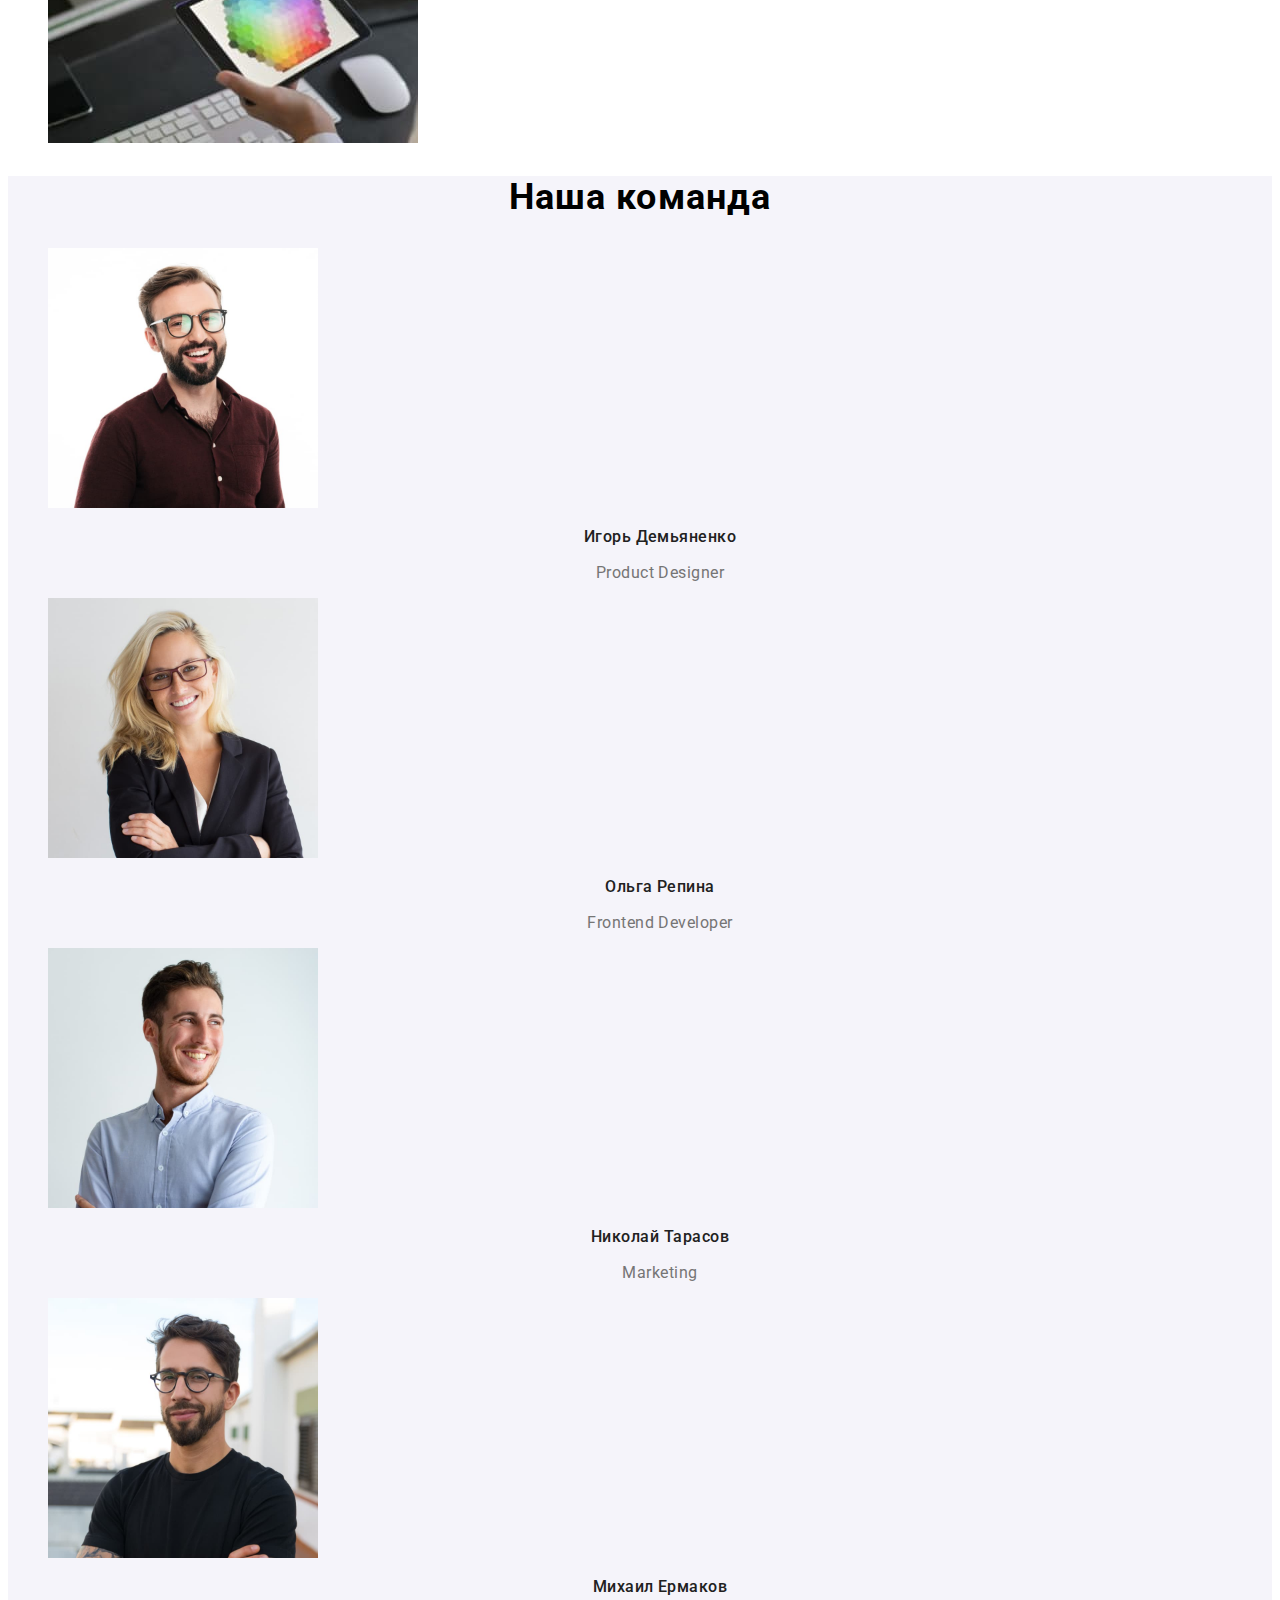
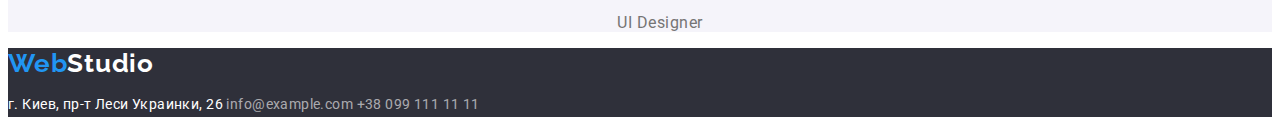
==== commit b736460f: "Виправляє зауваження від ментора" ====
--- a/index.html
+++ b/index.html
@@ -132,7 +132,7 @@
       </section>
     </main>
     <footer class="footer-main">
-      <a href="" class="logo"><span class="web">Web</span> Studio</a>
+      <a href="" class="logo"><span class="web">Web</span>Studio</a>
       <address>
         <p class="footer">
           <a href="" class="addres">г. Киев, пр-т Леси Украинки, 26</a>
--- a/css/style.css
+++ b/css/style.css
@@ -31,7 +31,7 @@
 .main-addres {
   font-weight: 500;
   font-size: 14px;
-  line-height: 1.1;
+  line-height: 1.14;
   letter-spacing: 0.02em;
 }
 /* Секція хедер */
@@ -40,7 +40,7 @@
   font-family: Raleway;
   font-weight: bold;
   font-size: 26px;
-  line-height: 1.2;
+  line-height: 1.19;
   letter-spacing: 0.03em;
 }
 .header-section .web {
@@ -82,7 +82,7 @@
   color: var(--main-color);
   font-weight: 900;
   font-size: 44px;
-  line-height: 1.4px;
+  line-height: 1.36;
   text-align: center;
   letter-spacing: 0.06em;
   text-transform: uppercase;
@@ -100,7 +100,7 @@
   color: var(--main-color);
   font-weight: 700;
   font-size: 16px;
-  line-height: 1.9;
+  line-height: 1.88;
   text-align: center;
   letter-spacing: 0.06em;
 }
@@ -109,7 +109,7 @@
   color: var(--secondary-color);
   font-weight: 500;
   font-size: 16px;
-  line-height: 1.6;
+  line-height: 1.63;
   text-align: center;
   letter-spacing: 0.03em;
 }
@@ -123,7 +123,7 @@
 .work-list .title {
   font-weight: 700;
   font-size: 14px;
-  line-height: 1.2;
+  line-height: 1.14;
   letter-spacing: 0.03em;
   text-transform: uppercase;
 }
@@ -131,21 +131,21 @@
 .team-section .name {
   font-weight: 700;
   font-size: 36px;
-  line-height: 1.2;
+  line-height: 1.17;
   text-align: center;
   letter-spacing: 0.03em;
 }
 .team-section .title {
   font-weight: 500;
   font-size: 16px;
-  line-height: 1.2;
+  line-height: 1.18;
   text-align: center;
   letter-spacing: 0.03em;
 }
 .team-section .description {
   font-weight: 400;
   font-size: 16px;
-  line-height: 1.2;
+  line-height: 1.19;
   text-align: center;
   letter-spacing: 0.03em;
 }
@@ -159,7 +159,7 @@
 .footer {
   font-weight: 400;
   font-size: 14px;
-  line-height: 1.7;
+  line-height: 1.71;
   letter-spacing: 0.03em;
 }
 .work-list .description,
@@ -176,7 +176,7 @@
 .portfolio-section .description {
   font-weight: 400;
   font-size: 16px;
-  line-height: 1.9;
+  line-height: 1.88;
   letter-spacing: 0.03em;
 }
 
@@ -188,12 +188,15 @@
   font-family: Raleway;
   font-weight: bold;
   font-size: 26px;
-  line-height: 1.2;
+  line-height: 1.19;
   letter-spacing: 0.03em;
 }
 .footer-main .logo,
 .footer .addres {
   color: var(--main-color);
+}
+.footer {
+  font-style: normal;
 }
 .footer .mail,
 .footer .tel {
